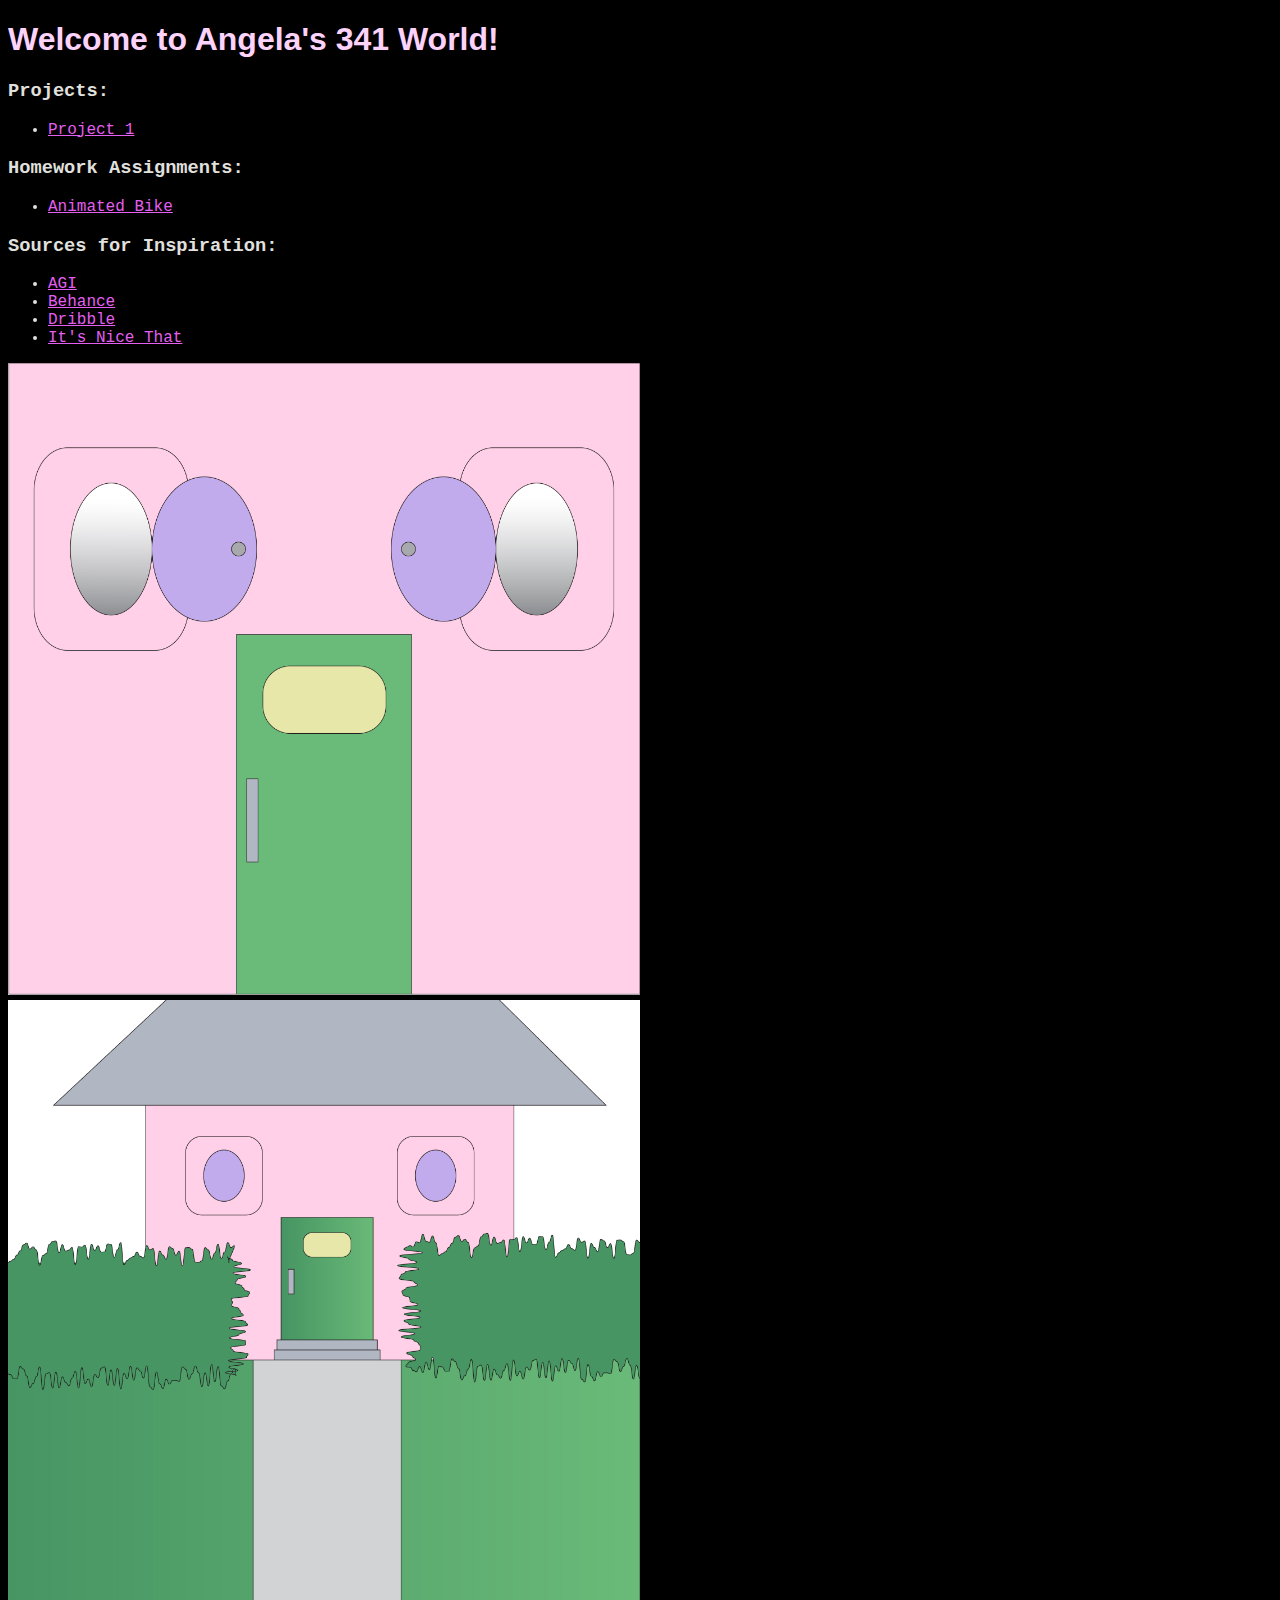
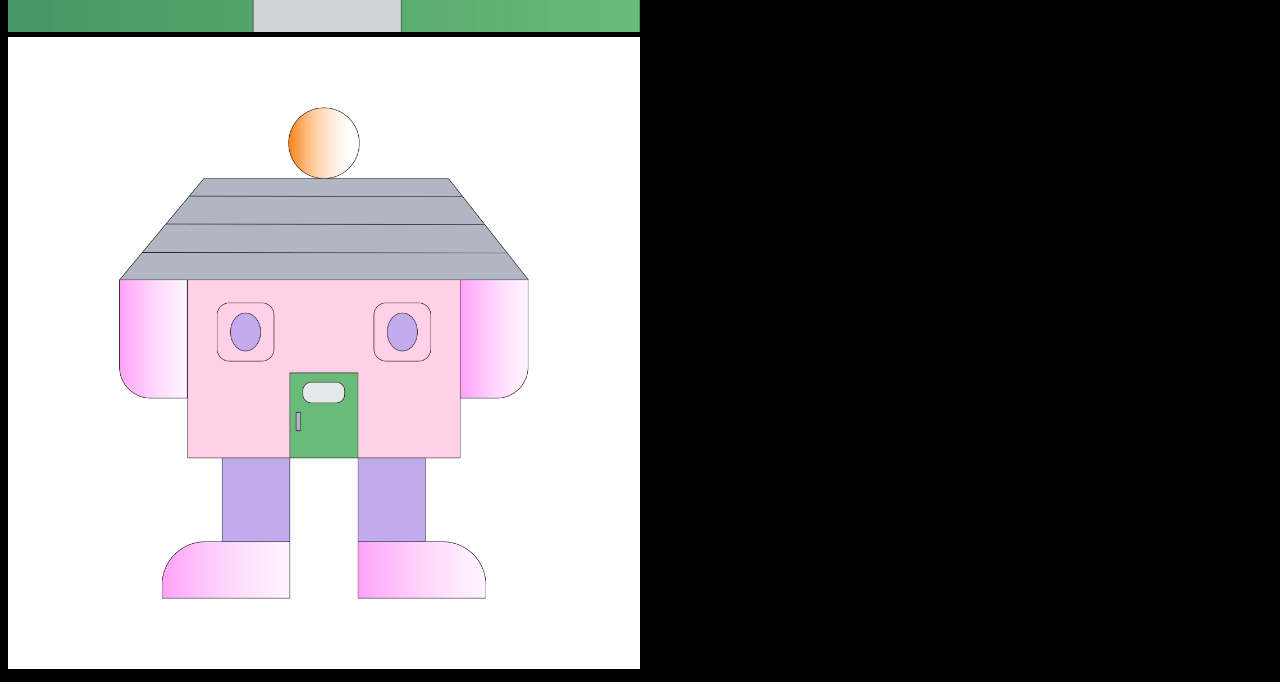
==== index.html @ 08d54cbb "Update index.html" ====
<!DOCTYPE html>
<html lang="en">
<head>
    <meta charset="UTF-8">
    <meta http-equiv="X-UA-Compatible" content="IE=edge">
    <meta name="viewport" content="width=device-width, initial-scale=1.0">
    <title>Angela's Homepage</title>
    <link rel="stylesheet" href="style.css" />
</head>

<body>
    <h1 class="title">
        <h1>Welcome to Angela's 341 World!</h1>

    <h3>Projects:</h3>
    <ul>
        <li><a href="https://angelanguyennn.github.io/projects/project1/index.html">Project 1</a></li>
    </ul>
    <h3>Homework Assignments:</h3>
    <ul>
        <li><a href="https://angelanguyennn.github.io/homework/animated.bike/index.html">Animated Bike</a></li>
    </ul>

    <h3>Sources for Inspiration:</h3>
    <ul>
        <li><a href="https://a-g-i.org/">AGI</a></li>
        <li><a href="https://www.behance.net/">Behance</a></li>
        <li><a href="https://dribbble.com/shots">Dribble</a></li>
        <li><a href="https://www.itsnicethat.com/">It's Nice That</a></li>
    </ul>

    <div class="row">
        <div class="row">
          <img src="Homebody-01.jpg" alt="home up close" style="width:50%">
        </div>
        <div class="row">
          <img src="Homebody-02.jpg" alt="home in grass" style="width:50%">
        </div>
        <div class="row">
          <img src="Homebody-03.jpg" alt="home body" style="width:50%">
        </div>

</body>
</html>
---- style.css ----
body {
    background-color: rgb(0, 0, 0);
    color: rgb(224, 224, 223);
    font-family: 'Courier New', Courier, monospace;
}
h1 {
    font-family: 'Franklin Gothic Wide', sans-serif;
    color: rgb(253, 211, 251);
}

a {
    color: rgb(228, 95, 240);
}
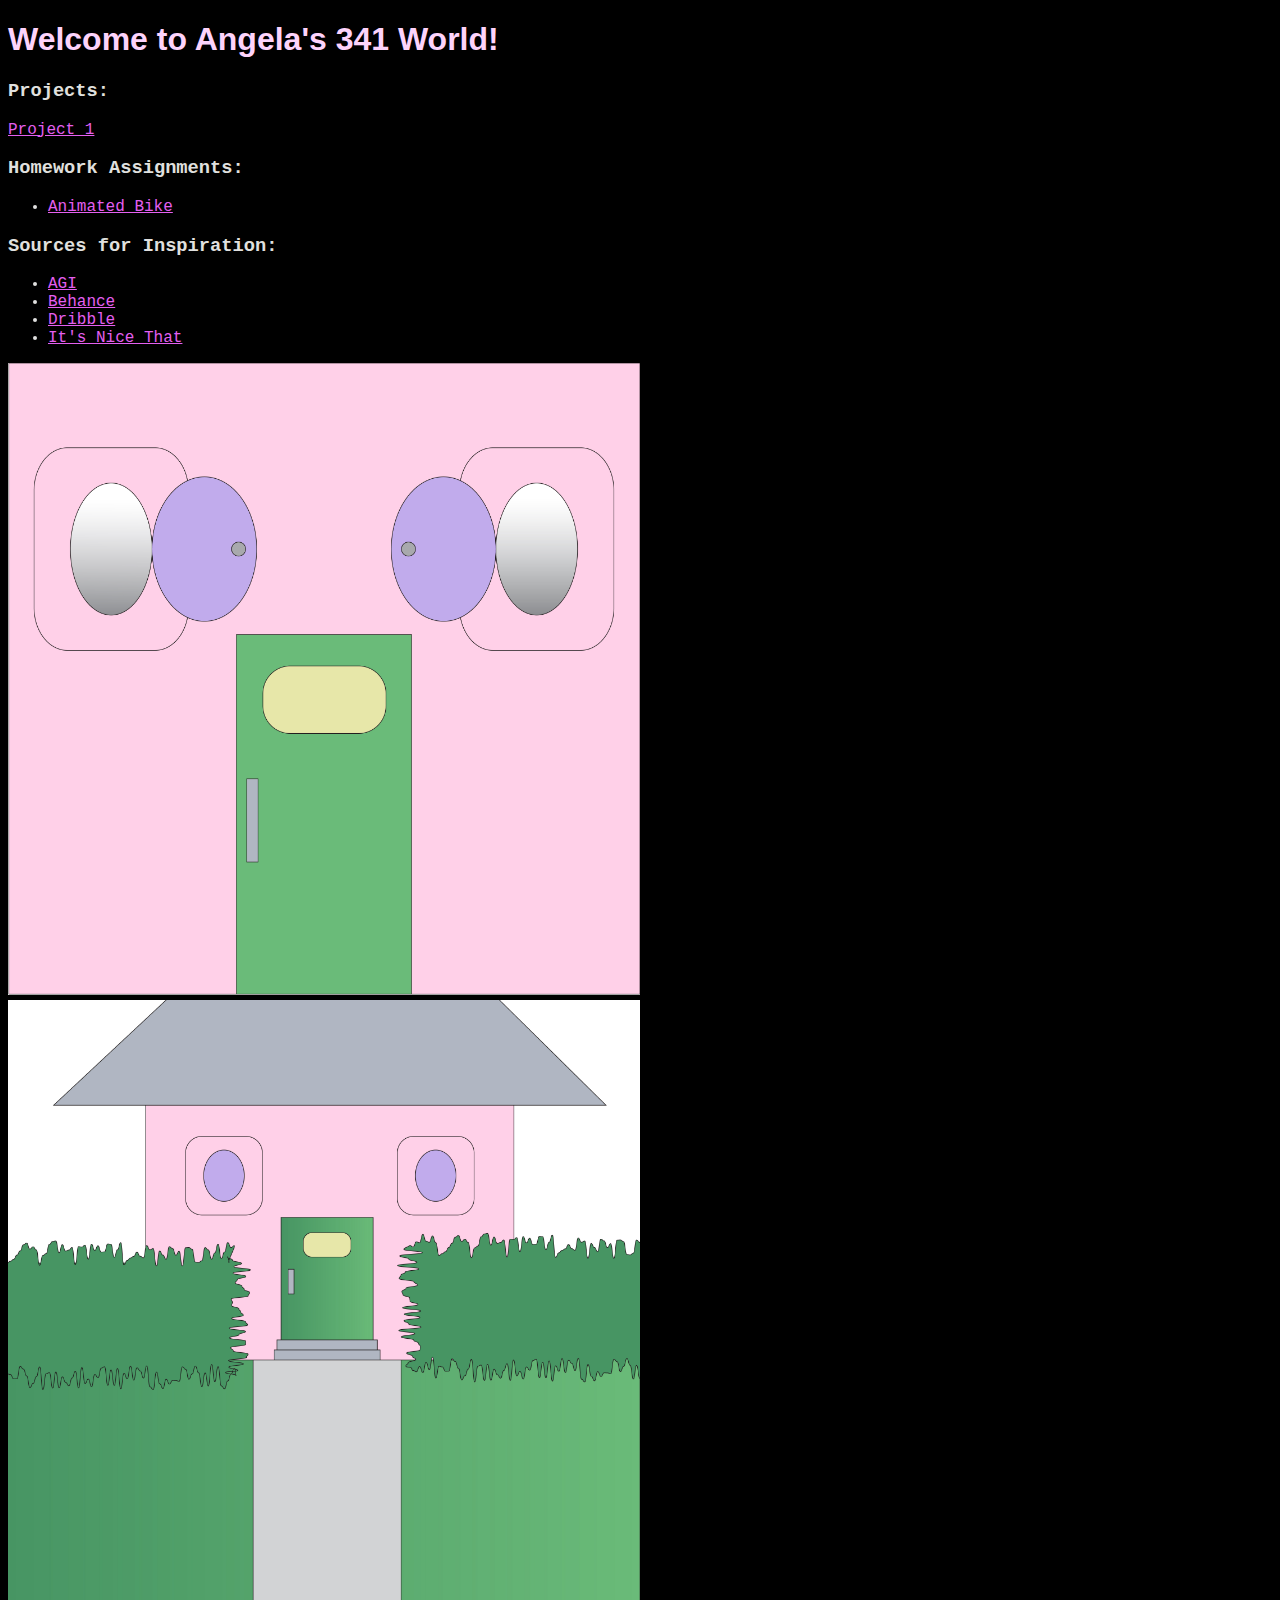
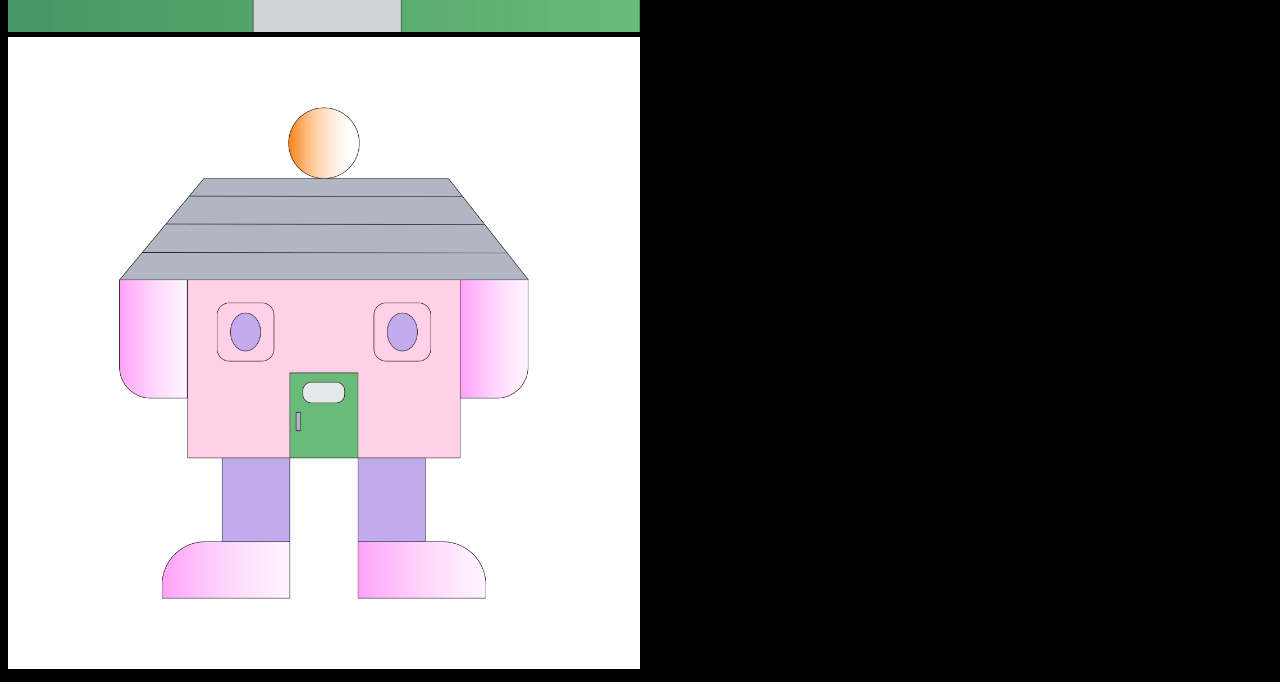
==== commit 4087b6dd: "up" ====
--- a/index.html
+++ b/index.html
@@ -13,7 +13,6 @@
         <h1>Welcome to Angela's 341 World!</h1>
 
     <h3>Projects:</h3>
-    <ul>
         <li><a href="https://angelanguyennn.github.io/projects/project1/index.html">Project 1</a></li>
     </ul>
     <h3>Homework Assignments:</h3>
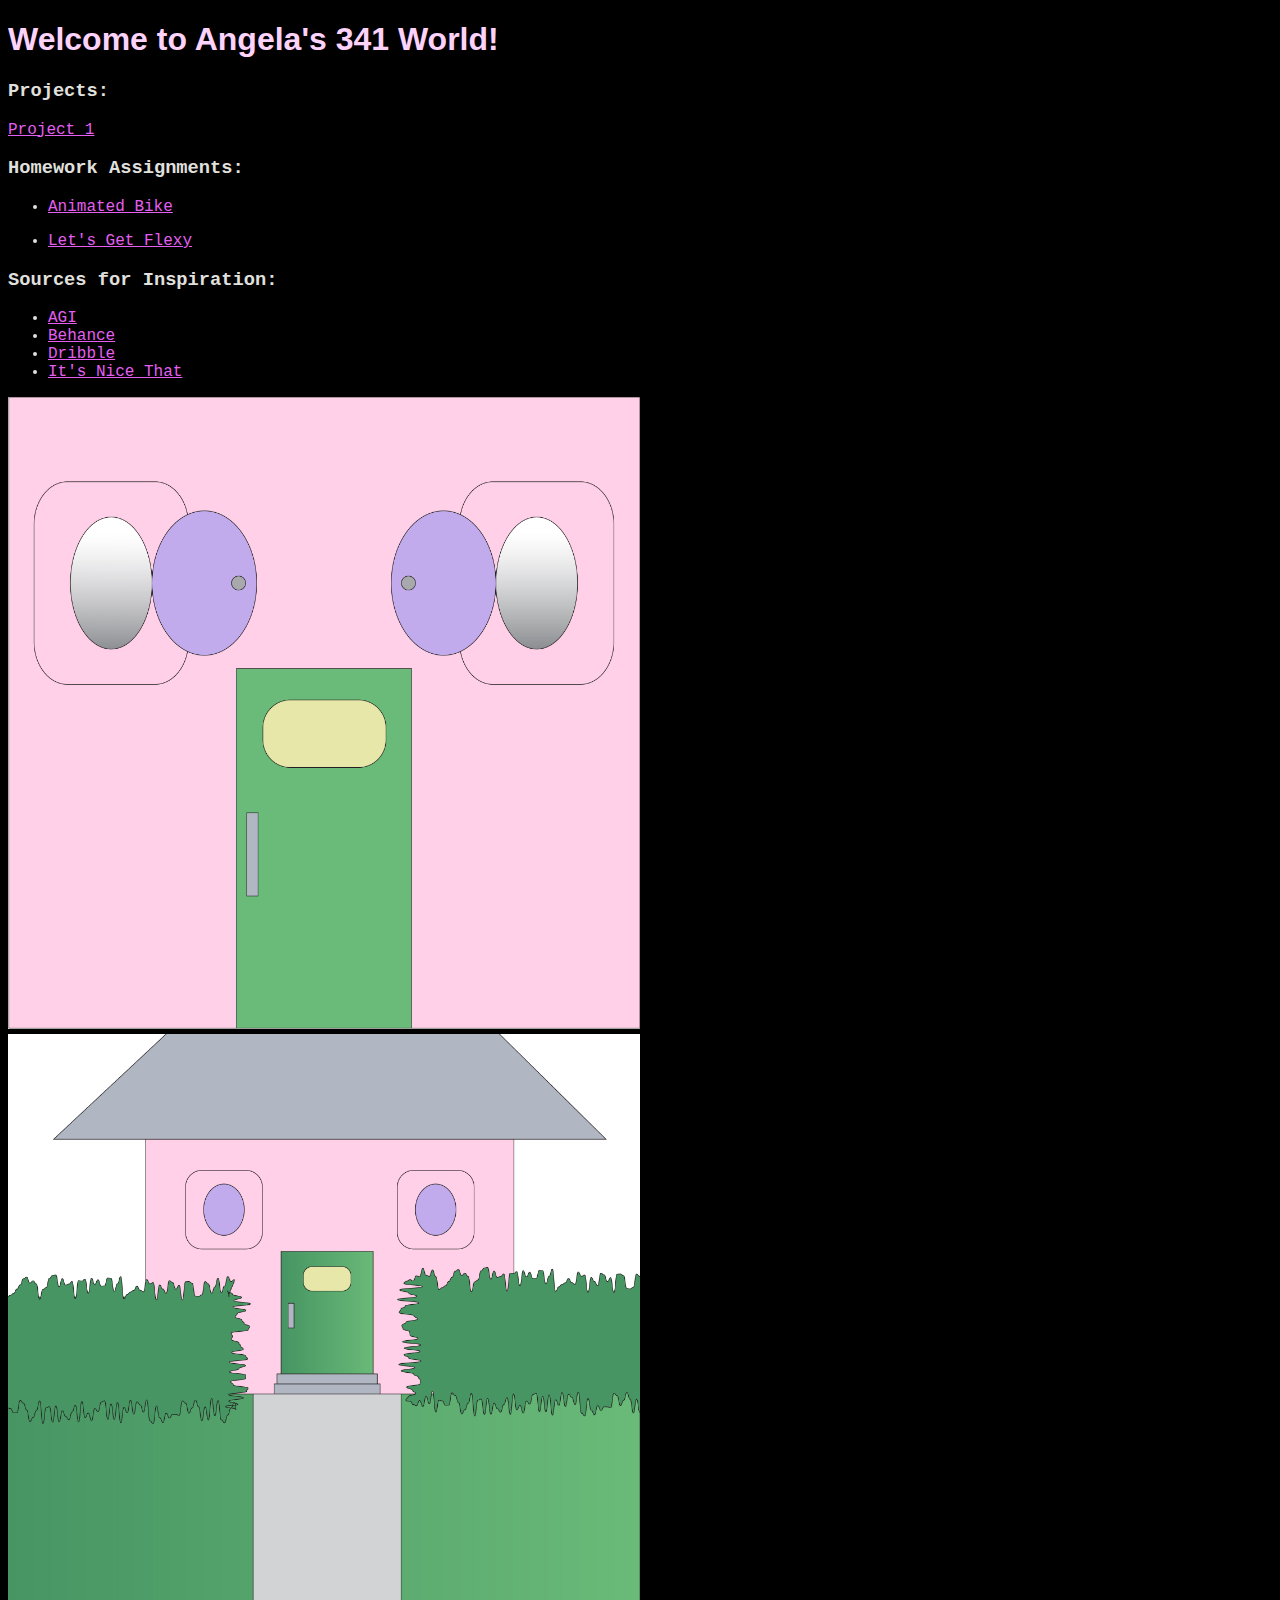
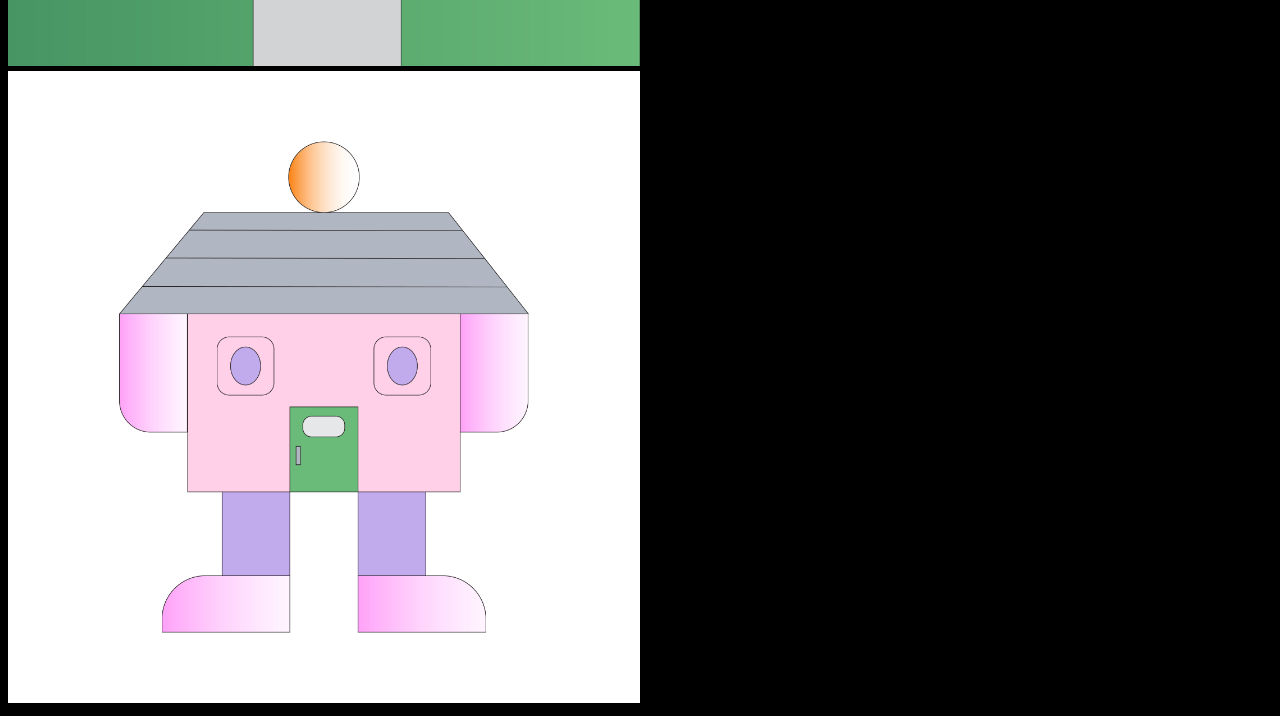
==== commit 3d07b80a: "Update index.html" ====
--- a/index.html
+++ b/index.html
@@ -19,6 +19,9 @@
     <ul>
         <li><a href="https://angelanguyennn.github.io/homework/animated.bike/index.html">Animated Bike</a></li>
     </ul>
+    <ul>
+      <li><a href="angelanguyennn.github.io/homework/homework2/index.html">Let's Get Flexy</a></li>
+  </ul>
 
     <h3>Sources for Inspiration:</h3>
     <ul>
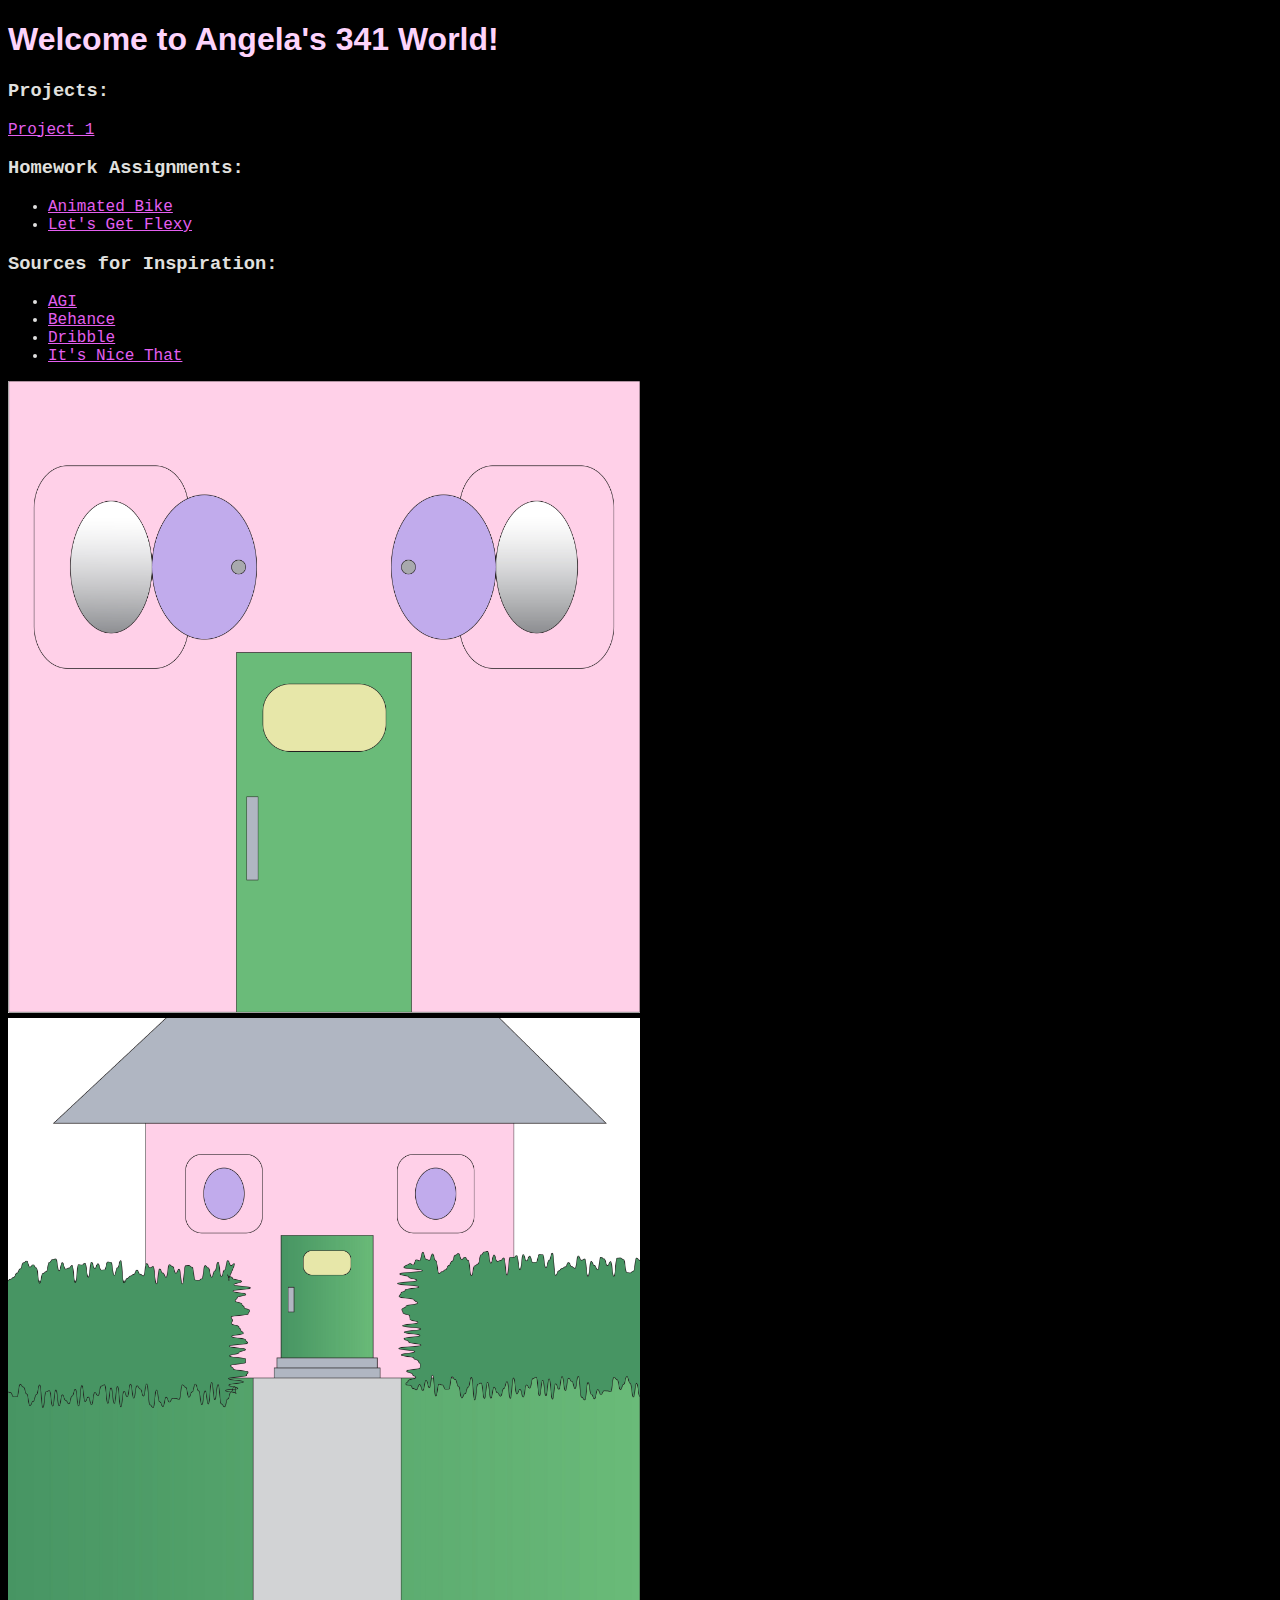
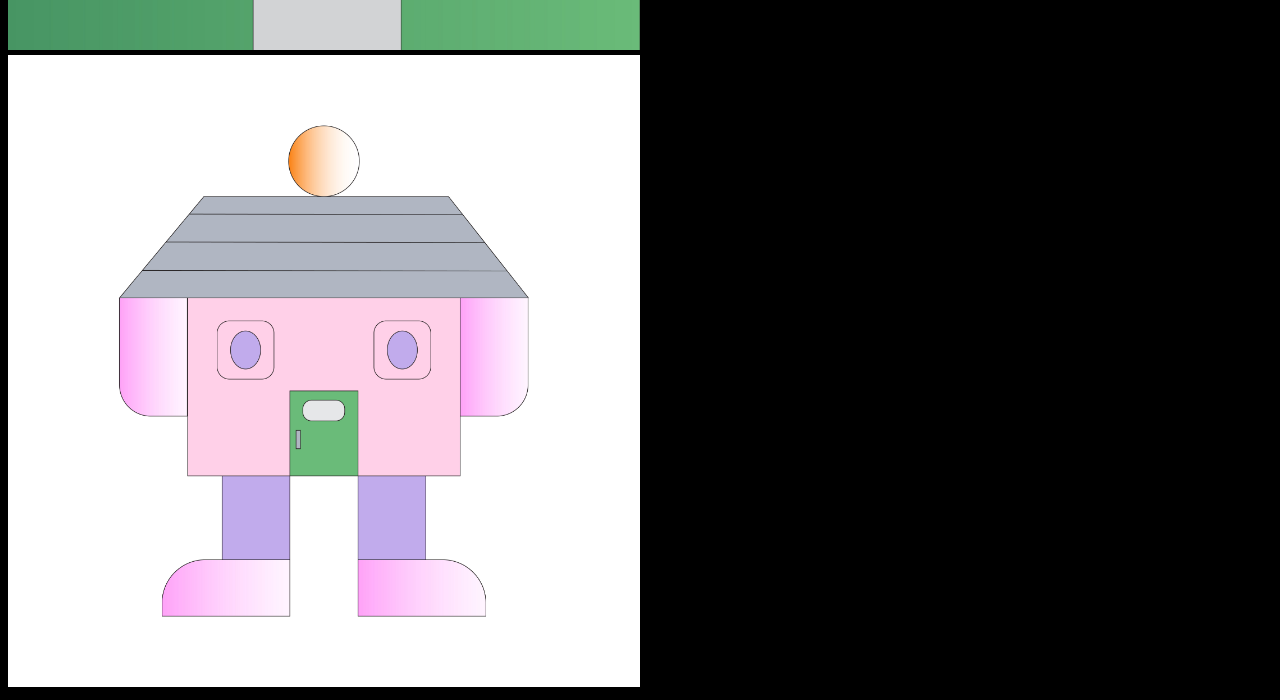
==== commit 23064360: "up" ====
--- a/index.html
+++ b/index.html
@@ -18,9 +18,7 @@
     <h3>Homework Assignments:</h3>
     <ul>
         <li><a href="https://angelanguyennn.github.io/homework/animated.bike/index.html">Animated Bike</a></li>
-    </ul>
-    <ul>
-      <li><a href="angelanguyennn.github.io/homework/homework2/index.html">Let's Get Flexy</a></li>
+      <li><a href="https://angelanguyennn.github.io/homework/homework2/index.html">Let's Get Flexy</a></li>
   </ul>
 
     <h3>Sources for Inspiration:</h3>
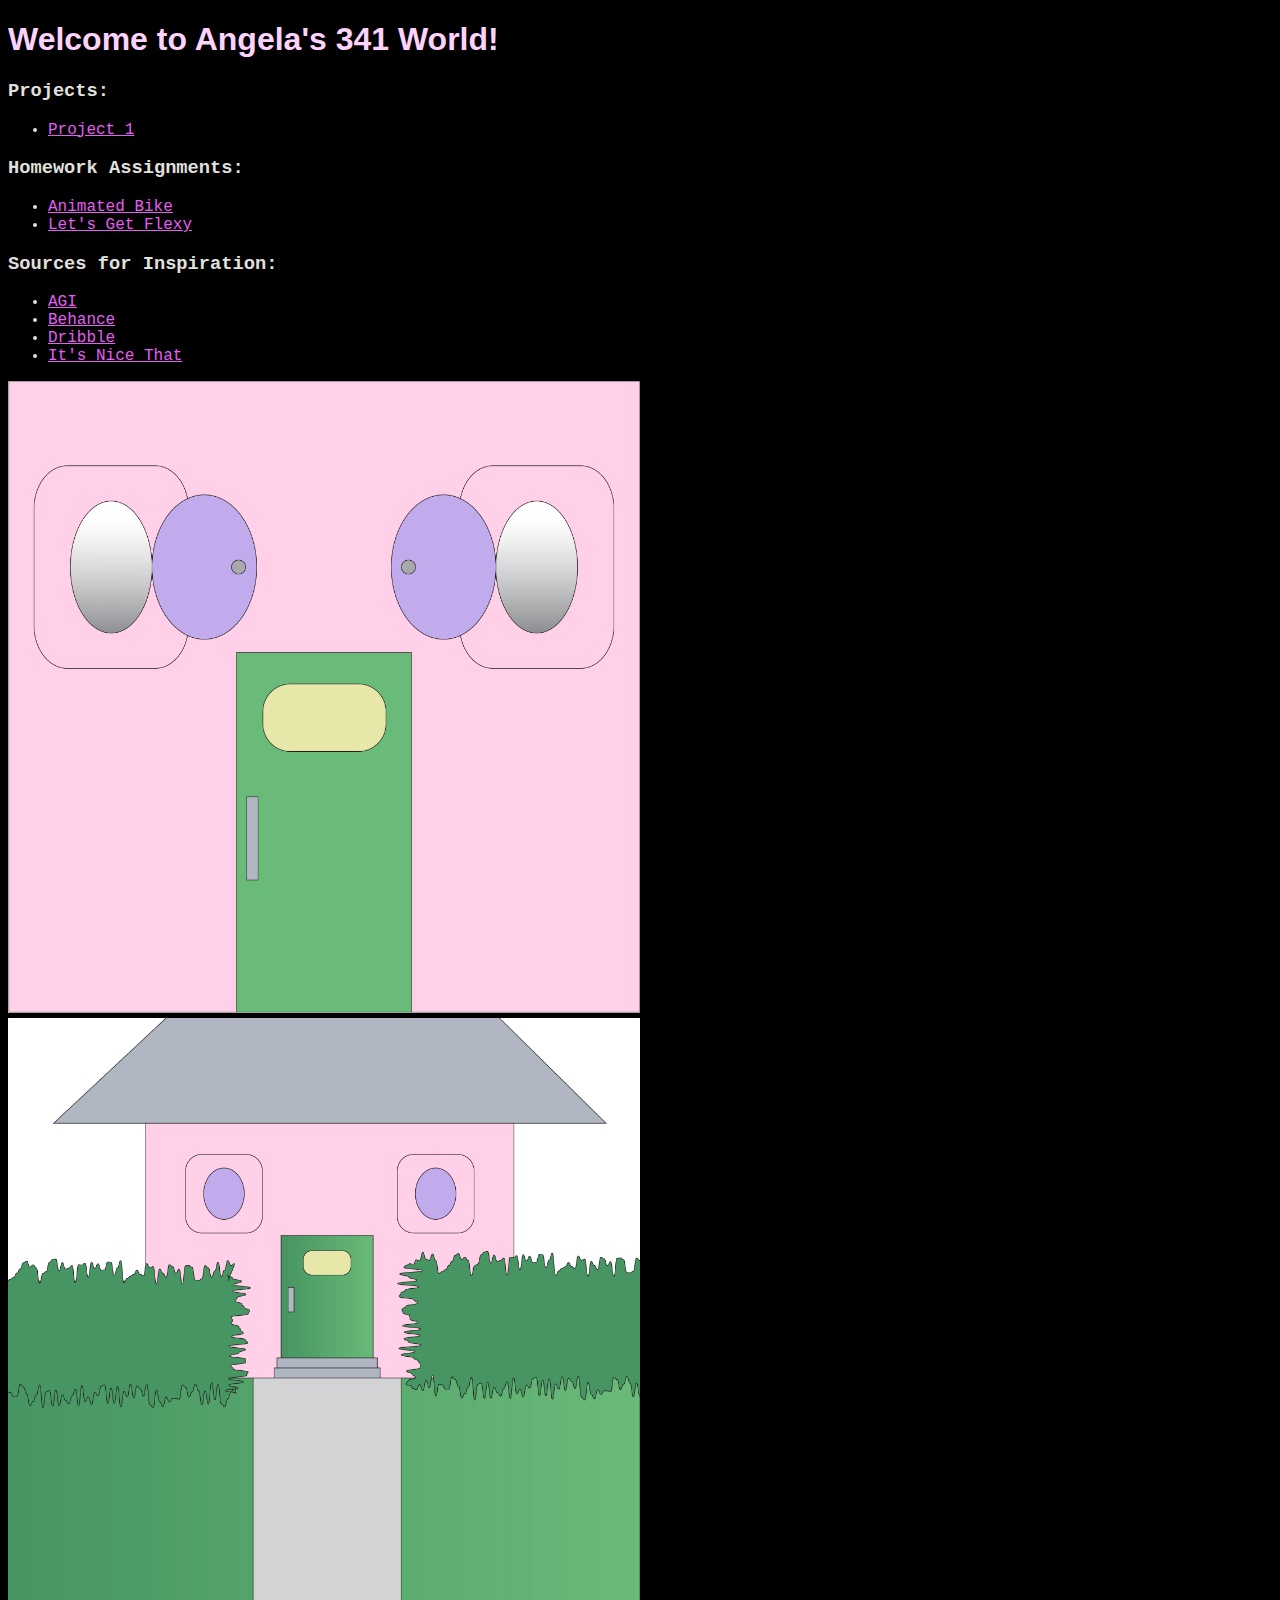
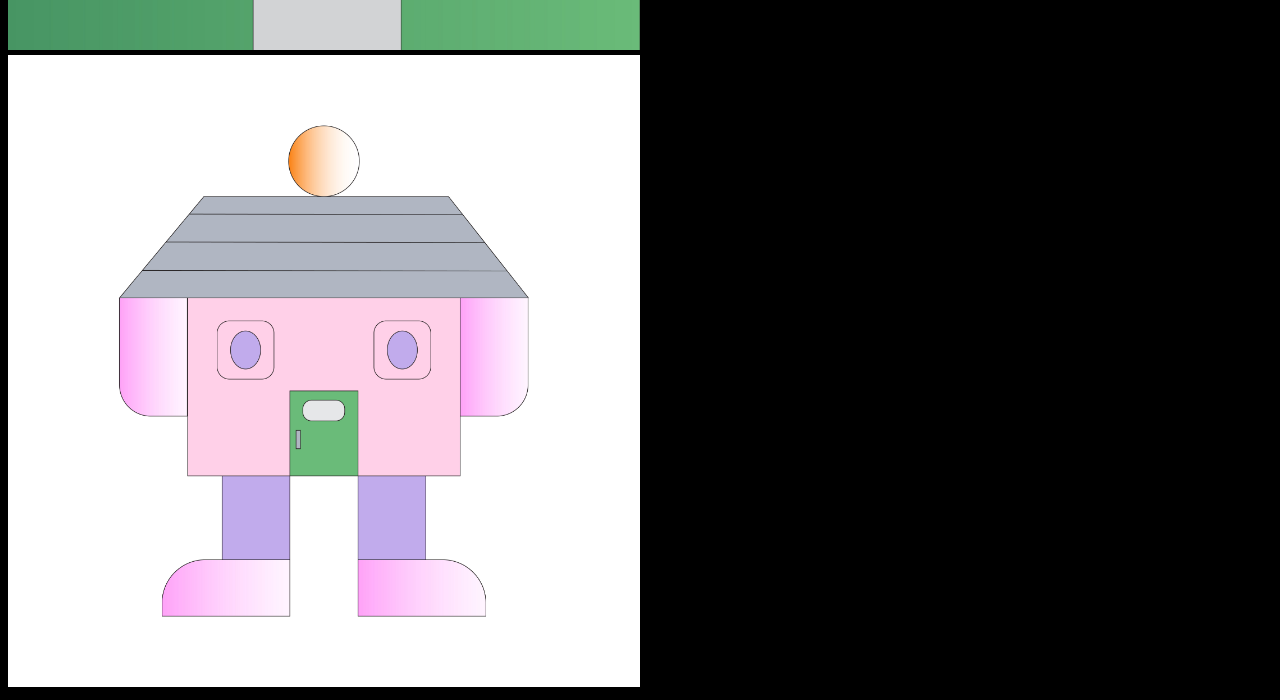
==== commit cec95806: "up" ====
--- a/index.html
+++ b/index.html
@@ -13,7 +13,8 @@
         <h1>Welcome to Angela's 341 World!</h1>
 
     <h3>Projects:</h3>
-        <li><a href="https://angelanguyennn.github.io/projects/project1/index.html">Project 1</a></li>
+    <ul>  
+    <li><a href="https://angelanguyennn.github.io/projects/project1/index.html">Project 1</a></li>
     </ul>
     <h3>Homework Assignments:</h3>
     <ul>
